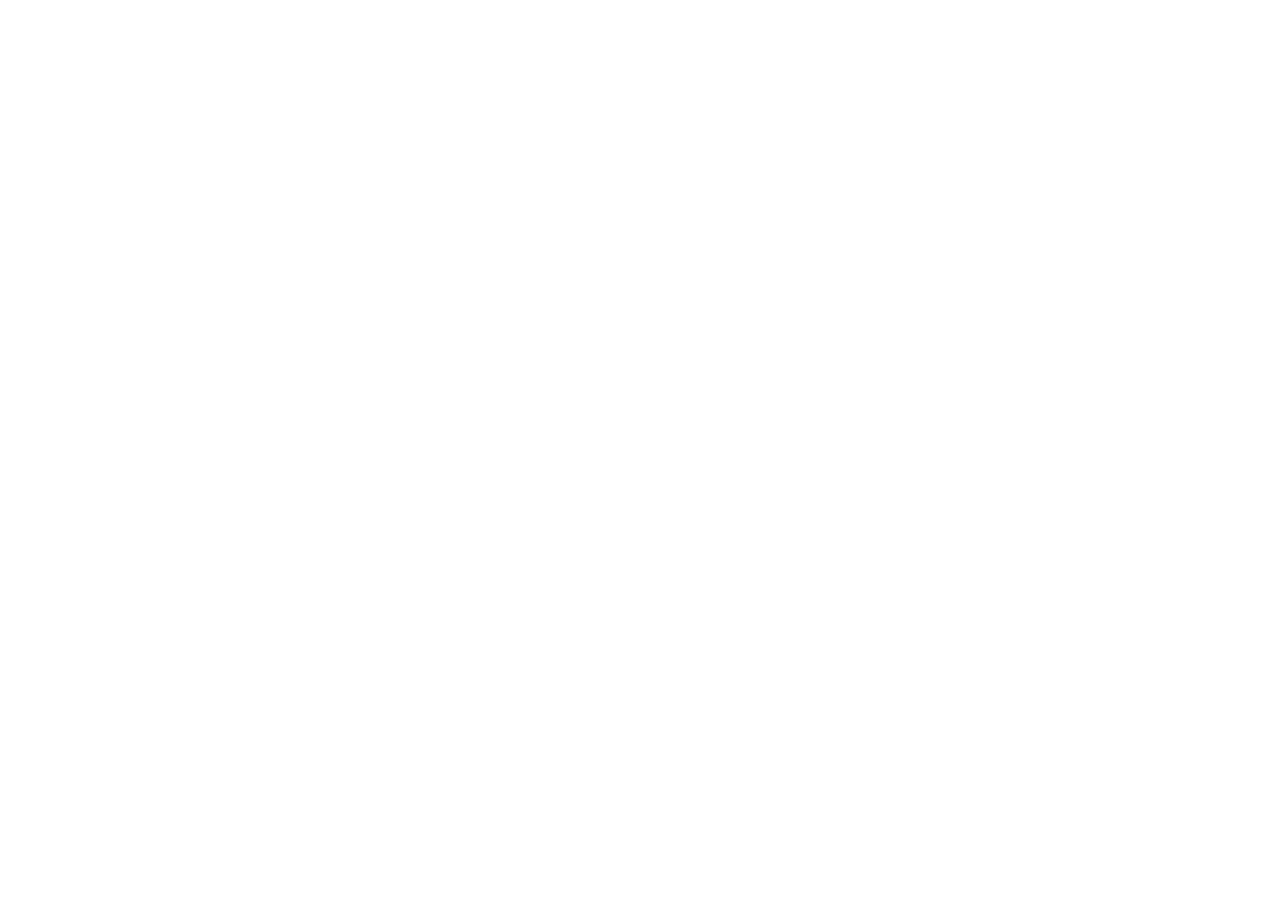
==== Infinity Scrollbar/index.html @ 68253506 "Initial commit" ====
<!DOCTYPE html>
<html lang="en">

<head>
    <meta charset="UTF-8">
    <meta http-equiv="X-UA-Compatible" content="IE=edge">
    <meta name="viewport" content="width=device-width, initial-scale=1.0">
    <title>Inifinity Scrollbar</title>
    <link rel="icon" type="image/png" href="https://www.google.com/s2/u/0/favicons?domain=css-tricks.com">
    <link rel="stylesheet" href="style.css">
    <link rel="stylesheet" href="https://cdnjs.cloudflare.com/ajax/libs/font-awesome/6.0.0-beta2/css/all.min.css">

</head>

<body>
    <!-- Script -->
    <script src="script.js"></script>
</body>

</html>
---- Infinity Scrollbar/style.css ----
html {
    box-sizing: border-box;
}

body {
    margin: 0;
    min-height: 100vh;
}
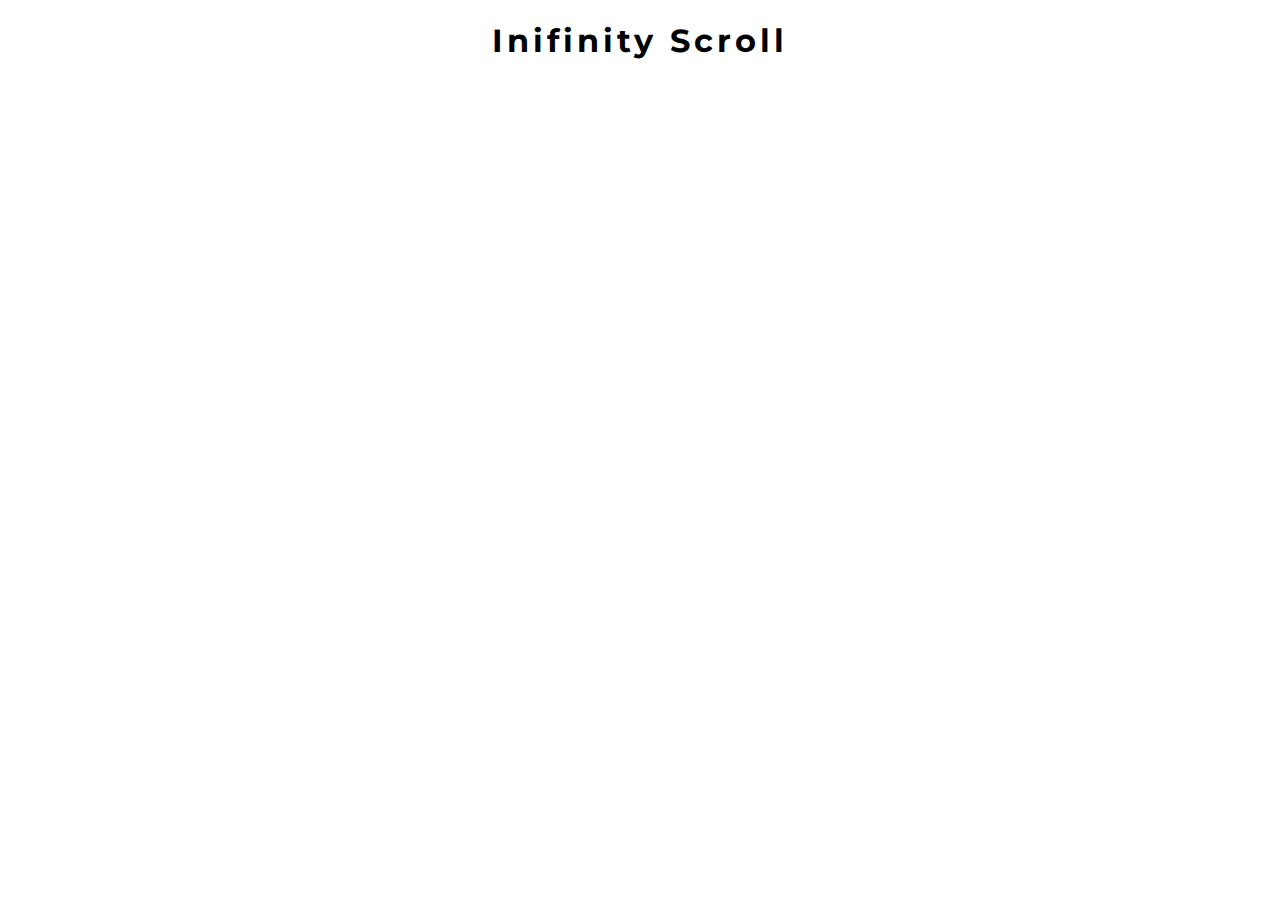
==== commit 868cb6f1: "Added Inifinity Scrollbar" ====
--- a/Infinity Scrollbar/index.html
+++ b/Infinity Scrollbar/index.html
@@ -9,10 +9,29 @@
     <link rel="icon" type="image/png" href="https://www.google.com/s2/u/0/favicons?domain=css-tricks.com">
     <link rel="stylesheet" href="style.css">
     <link rel="stylesheet" href="https://cdnjs.cloudflare.com/ajax/libs/font-awesome/6.0.0-beta2/css/all.min.css">
+    <link rel="preconnect" href="https://fonts.googleapis.com">
+    <link rel="preconnect" href="https://fonts.gstatic.com" crossorigin>
+    <link href="https://fonts.googleapis.com/css2?family=Montserrat&display=swap" rel="stylesheet">
 
 </head>
 
 <body>
+
+    <h1>Inifinity Scroll</h1>
+
+    <div class="loader" id="loader" hidden>
+        <img src="loader.svg" alt="">
+    </div>
+
+    <div class="image-container" id="image-container">
+        <img src="https://images.unsplash.com/photo-1635372886281-4487e1e00904?ixid=MnwxMjA3fDB8MHxwaG90by1wYWdlfHx8fGVufDB8fHx8&ixlib=rb-1.2.1&auto=format&fit=crop&w=774&q=80"
+            alt="">
+        <img src="https://images.unsplash.com/photo-1635372886281-4487e1e00904?ixid=MnwxMjA3fDB8MHxwaG90by1wYWdlfHx8fGVufDB8fHx8&ixlib=rb-1.2.1&auto=format&fit=crop&w=774&q=80"
+            alt="">
+        <img src="https://images.unsplash.com/photo-1635372886281-4487e1e00904?ixid=MnwxMjA3fDB8MHxwaG90by1wYWdlfHx8fGVufDB8fHx8&ixlib=rb-1.2.1&auto=format&fit=crop&w=774&q=80"
+            alt="">
+    </div>
+
     <!-- Script -->
     <script src="script.js"></script>
 </body>
--- a/Infinity Scrollbar/style.css
+++ b/Infinity Scrollbar/style.css
@@ -5,4 +5,45 @@
 body {
     margin: 0;
     min-height: 100vh;
+    font-family: 'Montserrat', sans-serif;
+}
+
+h1 {
+    display: grid;
+    place-content: center;
+    letter-spacing: 4px;
+}
+
+.loader {
+    position: fixed;
+    top: 0;
+    bottom: 0;
+    left: 0;
+    right: 0;
+    background: rgba(255, 255, 255, 0.7);
+}
+
+.loader img {
+    position: fixed;
+    top: 50%;
+    left: 50%;
+    transform: translate(-50%, -50%);
+}
+
+.image-container {
+    margin: 10px 30%;
+}
+
+.image-container img {
+    width: 100%;
+    margin-top: 5px;
+}
+
+@media screen and (max-width: 600px) {
+    h1 {
+        font-size: 1.25rem;
+    }
+    .image-container {
+        margin: 10px;
+    }
 }